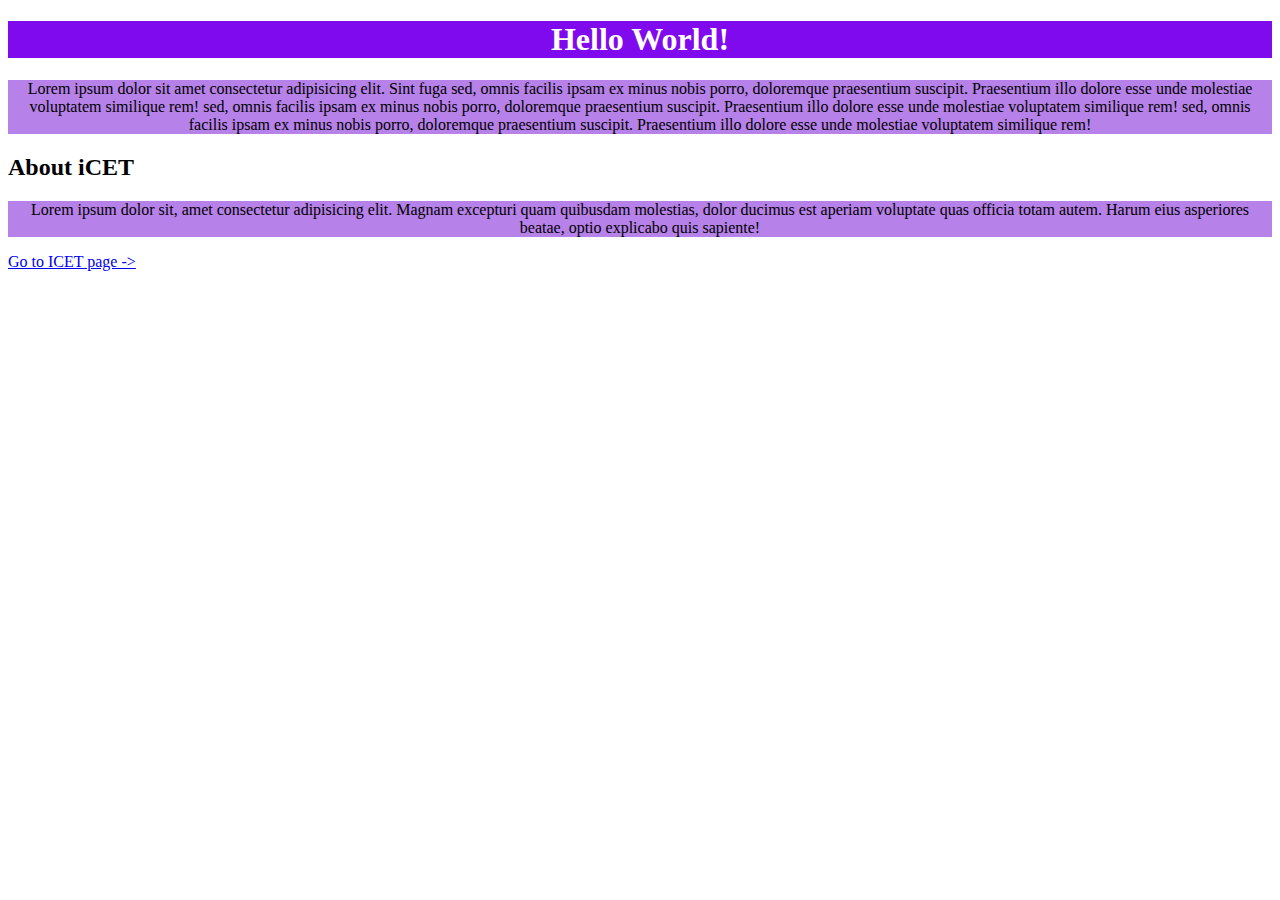
==== index.html @ 8f3cb0ec "test code" ====
<!DOCTYPE html>
<html lang="en">
    <head>
        <meta charset="UTF-8">
        <meta name="viewport" content="width=device-width, initial-scale=1.0">
        <title>Document</title>
        <link rel="stylesheet" href="css/style.css">
  
    </head>
  
    <body>
        <h1>Hello   World!</h1>

        <p>
            Lorem ipsum dolor sit amet consectetur adipisicing elit. Sint fuga
            sed, omnis facilis ipsam ex minus nobis porro, doloremque
            praesentium suscipit. Praesentium illo dolore esse unde molestiae
            voluptatem similique rem!
            sed, omnis facilis ipsam ex minus nobis porro, doloremque
            praesentium suscipit. Praesentium illo dolore esse unde molestiae
            voluptatem similique rem!
            sed, omnis facilis ipsam ex minus nobis porro, doloremque
            praesentium suscipit. Praesentium illo dolore esse unde molestiae
            voluptatem similique rem!
        </p>

        <h2>About iCET</h2>
        <p>Lorem ipsum dolor sit, amet consectetur adipisicing elit. Magnam
            excepturi quam quibusdam molestias, dolor ducimus est aperiam
            voluptate quas officia totam autem. Harum eius asperiores beatae,
            optio explicabo quis sapiente!</p>
           
            <a href="icet.html">Go to ICET page -></a>
            
        <!-- <fieldset>
            <legend>About My Self</legend>
            <p>Lorem ipsum dolor, sit amet consectetur adipisicing elit. Quaerat
                at quisquam doloribus atque laborum adipisci enim veritatis
                delectus. Fuga velit, cupiditate nesciunt nam sed quisquam
                soluta pariatur animi delectus suscipit!</p>
        </fieldset> -->
    </body>
</html>
---- css/style.css ----
p{
    background-color:rgb(182, 129, 232);
    text-align: center;
    
}

h1{
    background-color: rgb(128, 10, 238);
    text-align: center;
    color: white;
}
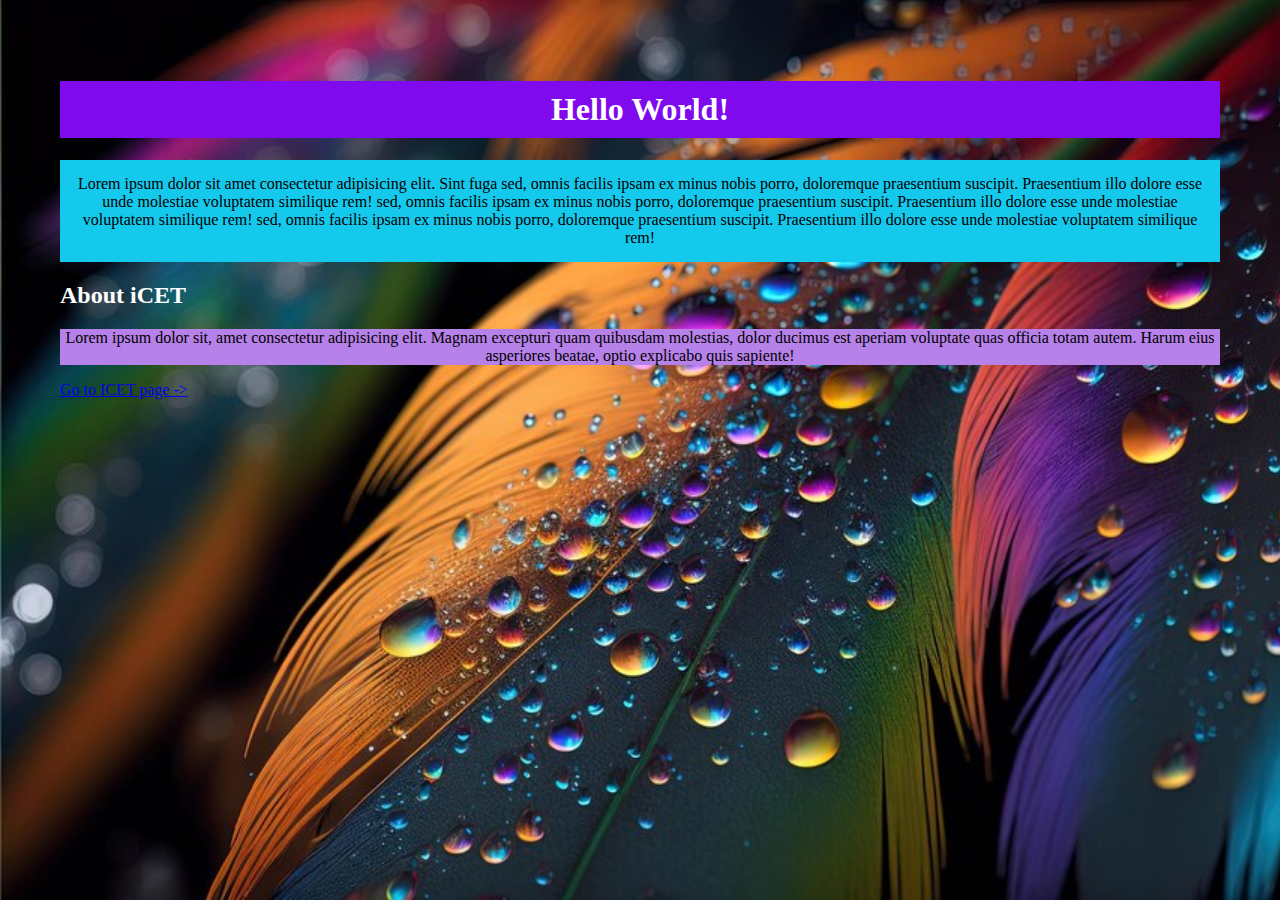
==== commit ba35bbeb: "new test code" ====
--- a/index.html
+++ b/index.html
@@ -9,9 +9,9 @@
     </head>
   
     <body>
-        <h1>Hello   World!</h1>
+        <h1 class="h1">Hello   World!</h1>
 
-        <p>
+        <p id="text">
             Lorem ipsum dolor sit amet consectetur adipisicing elit. Sint fuga
             sed, omnis facilis ipsam ex minus nobis porro, doloremque
             praesentium suscipit. Praesentium illo dolore esse unde molestiae
@@ -24,7 +24,7 @@
             voluptatem similique rem!
         </p>
 
-        <h2>About iCET</h2>
+        <h2 class="h2">About iCET</h2>
         <p>Lorem ipsum dolor sit, amet consectetur adipisicing elit. Magnam
             excepturi quam quibusdam molestias, dolor ducimus est aperiam
             voluptate quas officia totam autem. Harum eius asperiores beatae,
--- a/css/style.css
+++ b/css/style.css
@@ -8,4 +8,24 @@
     background-color: rgb(128, 10, 238);
     text-align: center;
     color: white;
+    padding: 10px;
+    
+
+}
+#text{
+    background-color:rgb(21, 201, 237);
+    text-align: center;
+    padding: 15px;
+}
+body{
+    background-image: url(../img/img2.jpg);
+    background-size: cover;
+    background-repeat: no-repeat;
+    background-attachment: fixed;
+    margin: 50px;
+    padding: 10px;
+  
+}
+h2{
+    color: white;
 }